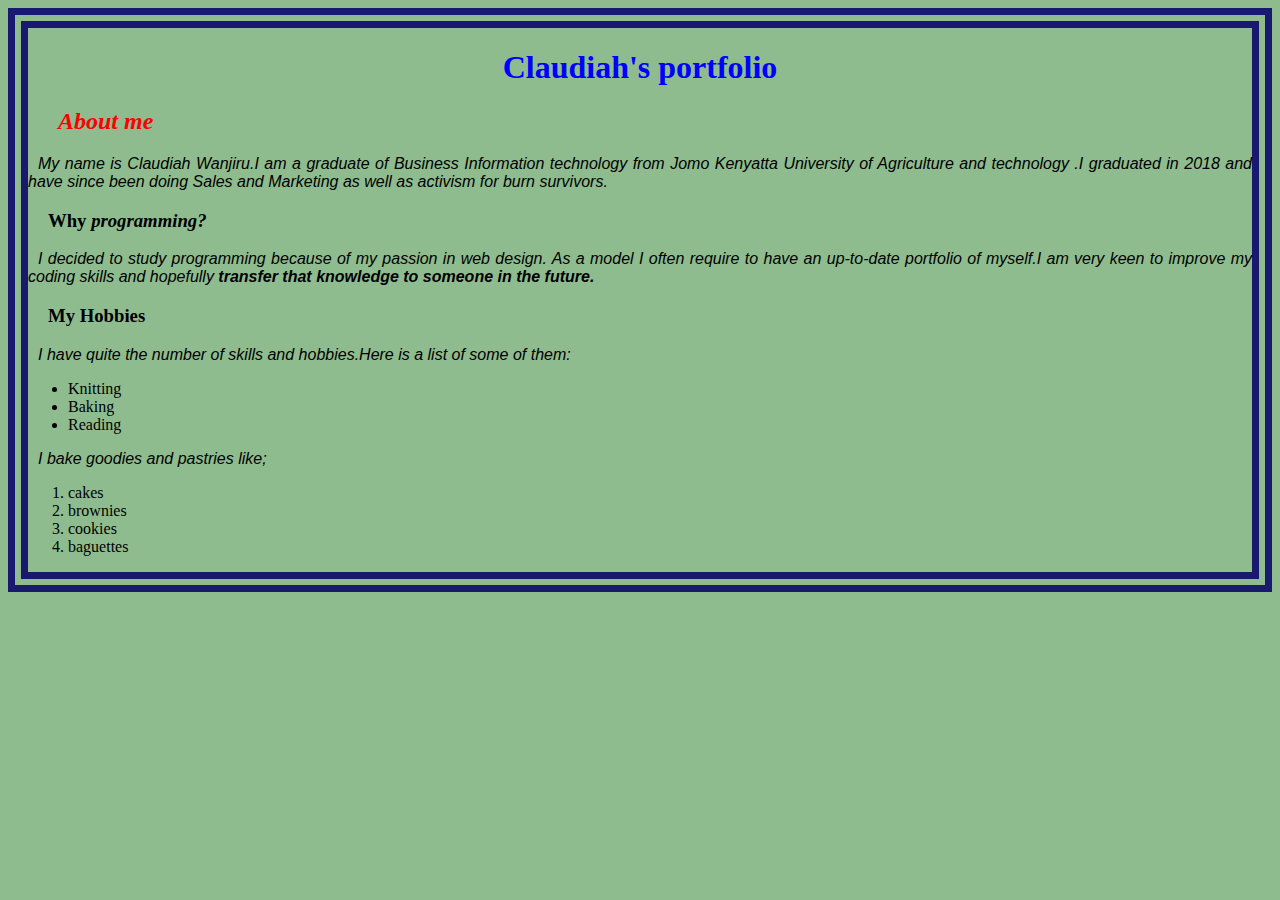
==== index.html @ 02962963 "Added README and License" ====
<!DOCTYPE html>
<html>
  <head> 
    <link href="css/styles.css" rel="stylesheet" type="text/css">
    <title>My Portfolio</title>
  </head>
  <body>
      <h1>Claudiah's portfolio</h1>
      <h2>About me</h2>
        <p>My name is Claudiah Wanjiru.I am a graduate of Business Information technology
          from Jomo Kenyatta University of Agriculture and technology
        .I graduated in 2018 and have since been doing Sales and Marketing as well as activism for burn survivors.
        </p> 
      <h3>Why <em>programming?</em></h3>
        <p>I decided to study programming because of my passion in web design.
            As a model I often require to have an up-to-date portfolio of myself.I am very keen to improve my 
            coding skills and hopefully <strong>transfer that knowledge to someone in the future.</strong>
            
        </p>
      <h3>My Hobbies</h3>  
        <p>I have quite the number of skills and hobbies.Here is a list of some of them:
            <ul>
                <li>Knitting</li>
                <li>Baking</li>
                <li>Reading</li>
            </ul>
        <p>I bake goodies and pastries like;
             <ol>
                 <li>cakes</li>
                 <li>brownies</li>
                 <li>cookies</li>
                 <li>baguettes</li>
                
             </ol>
         </p>
        </p>


    
      


  </body>
</html>
---- css/styles.css ----
h1 { text-align: center;
    color : blue 

   }
h2{
    font-style: italic;
    text-align: left;
    color: red;
    text-indent: 30px;
    
}   
h3 {
    text-indent: 20px;
}
ul {
    line-height : 40 px;
   } 
body {
    background-color: darkseagreen;
    border-style:double;
    border-color:midnightblue;
    border-width: 20px;
   }   
p {
    font-style: italic;
    font-family: sans-serif;
    text-indent: 10px; 
    text-align: justify;
}
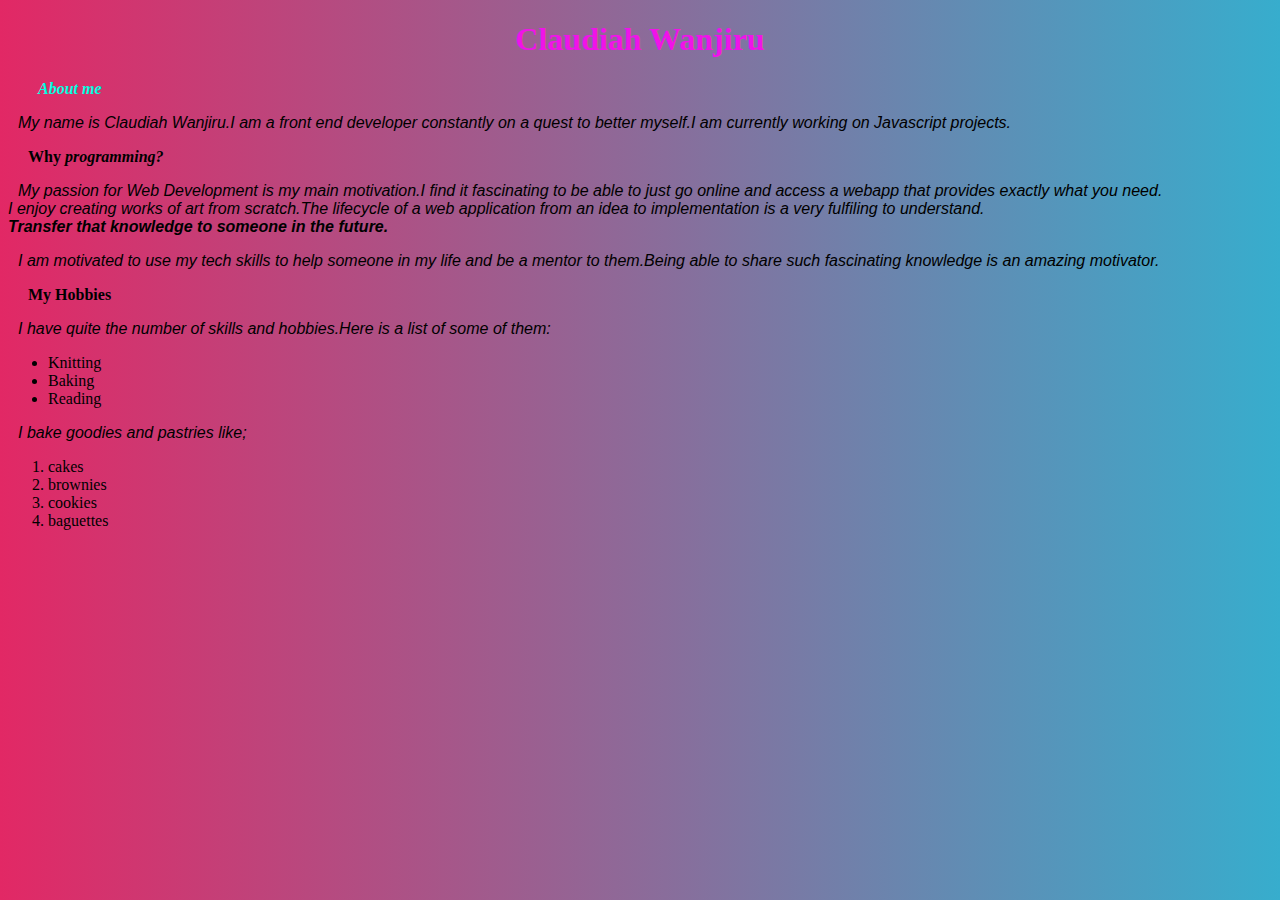
==== commit b5883e98: "debug a little" ====
--- a/index.html
+++ b/index.html
@@ -2,19 +2,19 @@
 <html>
   <head> 
     <link href="css/styles.css" rel="stylesheet" type="text/css">
-    <title>My Portfolio</title>
+    <title>Claudiah Wanjiru</title>
   </head>
   <body>
-      <h1>Claudiah's portfolio</h1>
+      <h1>Claudiah Wanjiru</h1>
       <h2>About me</h2>
-        <p>My name is Claudiah Wanjiru.I am a graduate of Business Information technology
-          from Jomo Kenyatta University of Agriculture and technology
-        .I graduated in 2018 and have since been doing Sales and Marketing as well as activism for burn survivors.
-        </p> 
+        <p>My name is Claudiah Wanjiru.I am a front end developer constantly on a quest to better myself.I am currently working on Javascript projects.</p> 
       <h3>Why <em>programming?</em></h3>
-        <p>I decided to study programming because of my passion in web design.
-            As a model I often require to have an up-to-date portfolio of myself.I am very keen to improve my 
-            coding skills and hopefully <strong>transfer that knowledge to someone in the future.</strong>
+        <p>My passion for Web Development is my main motivation.I find it fascinating to be able to just go online and access a webapp that provides exactly what you need.
+          <br>
+          I enjoy creating works of art from scratch.The lifecycle of a web application from an idea to implementation is a very fulfiling to understand.
+          <br>
+        <strong>Transfer that knowledge to someone in the future.</strong>
+        <p>I am motivated to use my tech skills to help someone in my life and be a mentor to them.Being able to share such fascinating knowledge is an amazing motivator.</p>
             
         </p>
       <h3>My Hobbies</h3>  
--- a/css/styles.css
+++ b/css/styles.css
@@ -1,25 +1,25 @@
 h1 { text-align: center;
-    color : blue 
+    color : rgb(240, 19, 233) 
 
    }
 h2{
+    font-size: 1rem;
     font-style: italic;
     text-align: left;
-    color: red;
+    color: rgb(0, 255, 225);
     text-indent: 30px;
     
 }   
 h3 {
+    font-size: 1rem;
     text-indent: 20px;
 }
 ul {
     line-height : 40 px;
    } 
 body {
-    background-color: darkseagreen;
-    border-style:double;
-    border-color:midnightblue;
-    border-width: 20px;
+    background-image: linear-gradient(to right, #e22865 , #37adcd);
+
    }   
 p {
     font-style: italic;
